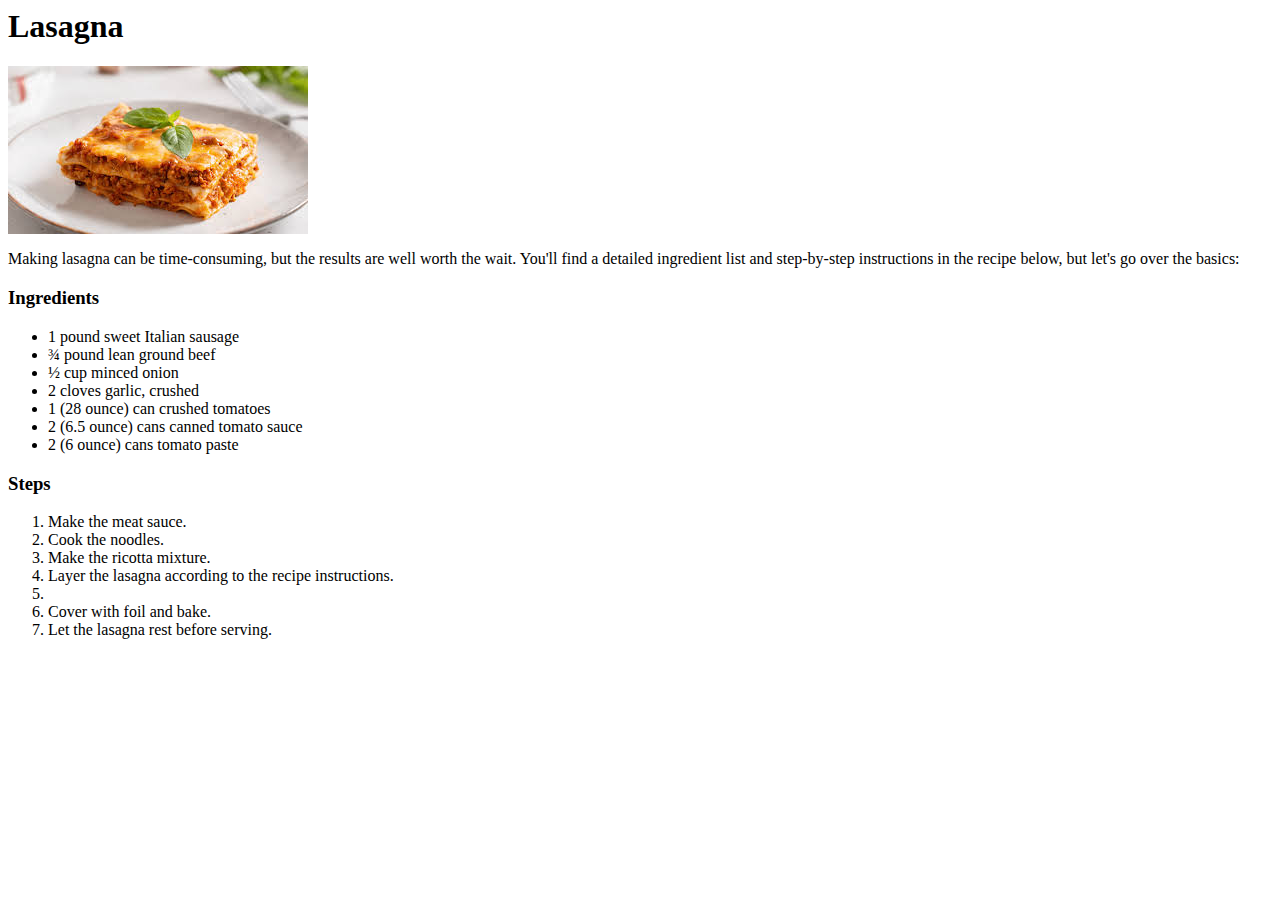
==== recipes/lasagna.html @ d9d16924 "html done" ====
<html lang="en">
<head>
    <meta charset="UTF-8">
    <meta name="viewport" content="width=device-width, initial-scale=1.0">
    <title>Lasagna</title>
</head>
<body>
    <h1>Lasagna</h1>
    <img src="/images/lasagna.jpeg" alt="lasagna photo">
    <p>Making lasagna can be time-consuming, but the results are well worth the wait.
     You'll find a detailed ingredient list and step-by-step instructions in the recipe below,
     but let's go over the basics:</p>
     <h3>Ingredients</h3>
     <ul>
        <li>1 pound sweet Italian sausage</li>
        <li>¾ pound lean ground beef</li>
        <li>½ cup minced onion</li>
        <li>2 cloves garlic, crushed</li>
        <li>1 (28 ounce) can crushed tomatoes</li>
        <li>2 (6.5 ounce) cans canned tomato sauce</li>
        <li>2 (6 ounce) cans tomato paste</li>
     </ul>
     <h3>Steps</h3>
     <ol>
        <li>Make the meat sauce.</li>
        <li>Cook the noodles.</li>
        <li>Make the ricotta mixture.</li>
        <li>Layer the lasagna according to the recipe instructions.<li>
        <li>Cover with foil and bake.</li>
        <li>Let the lasagna rest before serving.</li>
     </ol>
</body>
</html>
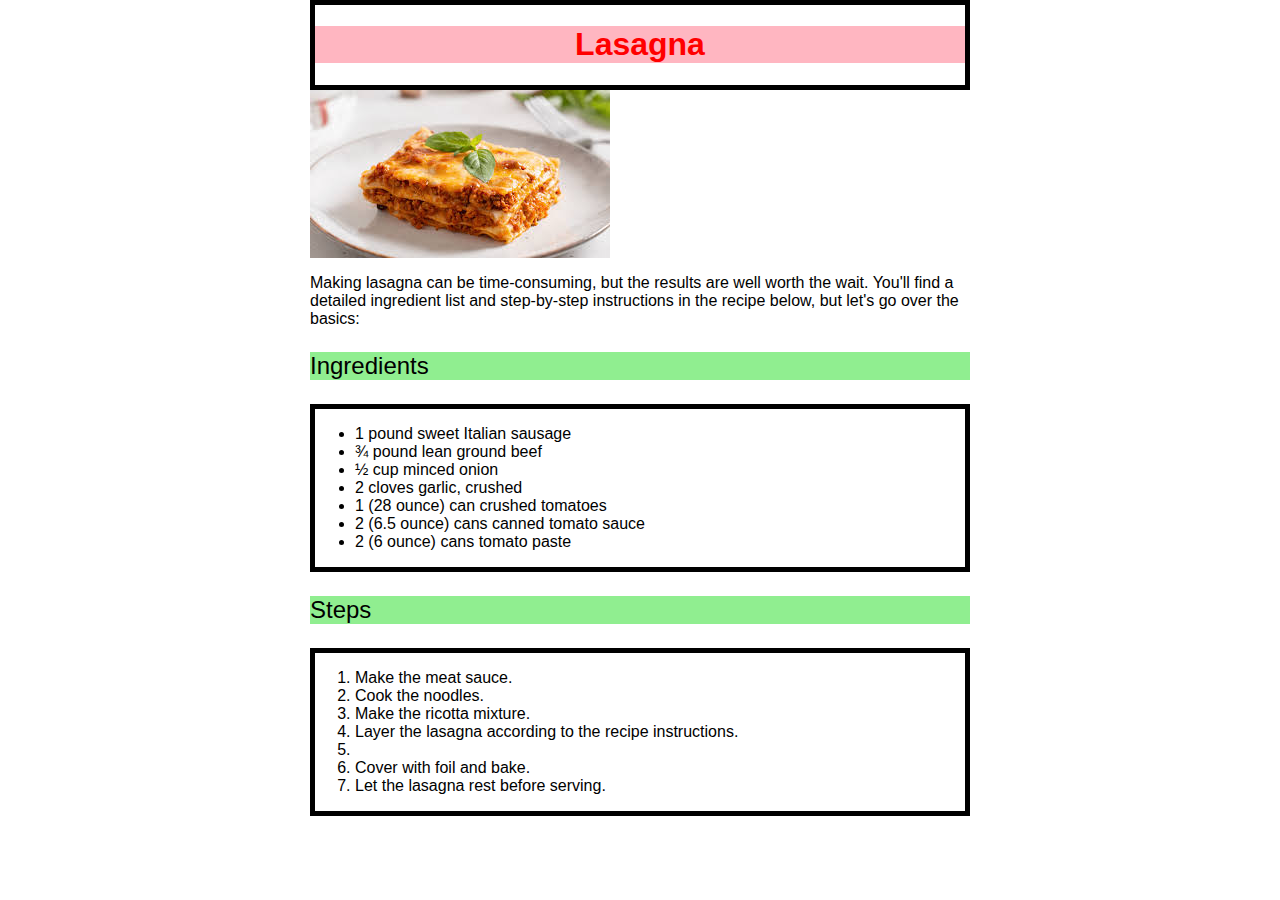
==== commit 3c4cfccf: "added some css" ====
--- a/recipes/lasagna.html
+++ b/recipes/lasagna.html
@@ -3,15 +3,16 @@
     <meta charset="UTF-8">
     <meta name="viewport" content="width=device-width, initial-scale=1.0">
     <title>Lasagna</title>
+    <link rel="stylesheet" href="../style.css">
 </head>
 <body>
-    <h1>Lasagna</h1>
-    <img src="/images/lasagna.jpeg" alt="lasagna photo">
+    <div><h1 id="title">Lasagna</h1></div>
+    <img src="/images/lasagna.jpeg" alt="lasagna photo" class="photo">
     <p>Making lasagna can be time-consuming, but the results are well worth the wait.
      You'll find a detailed ingredient list and step-by-step instructions in the recipe below,
      but let's go over the basics:</p>
-     <h3>Ingredients</h3>
-     <ul>
+     <h3 id="subtitle">Ingredients</h3>
+   <div><ul>
         <li>1 pound sweet Italian sausage</li>
         <li>¾ pound lean ground beef</li>
         <li>½ cup minced onion</li>
@@ -19,15 +20,15 @@
         <li>1 (28 ounce) can crushed tomatoes</li>
         <li>2 (6.5 ounce) cans canned tomato sauce</li>
         <li>2 (6 ounce) cans tomato paste</li>
-     </ul>
-     <h3>Steps</h3>
-     <ol>
+     </ul></div> 
+     <h3 id="subtitle">Steps</h3>
+     <div><ol>
         <li>Make the meat sauce.</li>
         <li>Cook the noodles.</li>
         <li>Make the ricotta mixture.</li>
         <li>Layer the lasagna according to the recipe instructions.<li>
         <li>Cover with foil and bake.</li>
         <li>Let the lasagna rest before serving.</li>
-     </ol>
+     </ol></div> 
 </body>
 </html>--- a/style.css
+++ b/style.css
@@ -0,0 +1,35 @@
+body {
+    background-color: white;
+    margin: auto;
+    font-family: Verdana, Geneva, Tahoma, sans-serif;
+    max-width: 660px;
+}
+div {
+    border-width: 5px;
+    border-style: solid;
+    border-color: black;
+}
+#title {
+    background-color: lightpink;
+    color: red;
+    font-size: 32px;
+    font-weight: bold;
+    text-align: center;
+}
+#subtitle {
+    background-color: lightgreen;
+    font-size: 24px;
+    font-weight: 300;
+}
+div {
+    font-size: 16px;
+    font-weight: 100;
+}
+.links {
+    color: darkblue;
+}
+.photo {
+    height: auto;
+    width: 300px;
+    text-align: center;
+}
